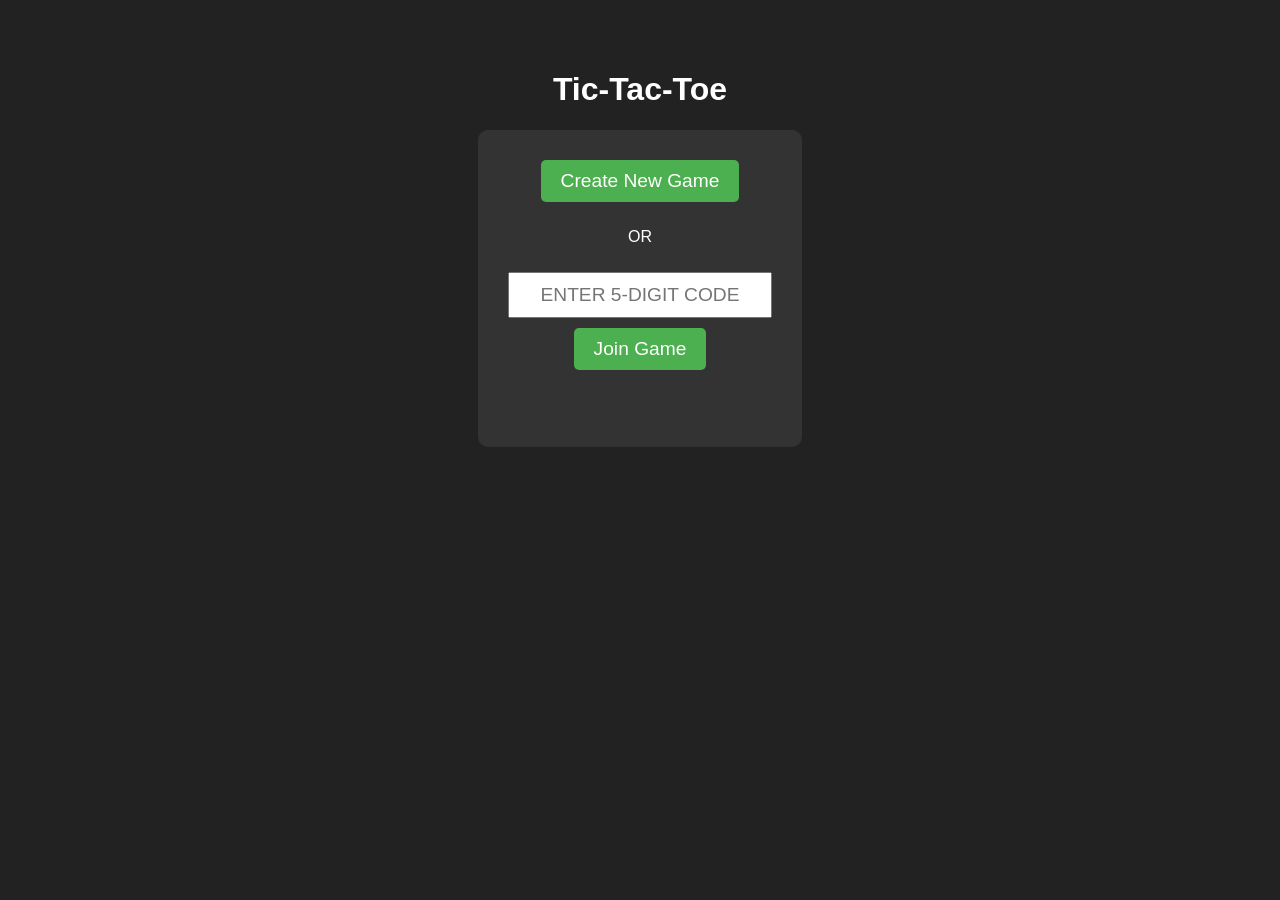
==== Tic-Tac-Toe web/index.html @ 3348e865 "upadte" ====
<!DOCTYPE html>
<html lang="en">
<head>
    <meta charset="UTF-8">
    <meta name="viewport" content="width=device-width, initial-scale=1.0">
    <title>Private Tic-Tac-Toe</title>
    <link rel="stylesheet" href="style.css">
</head>
<body>
    <h1>Tic-Tac-Toe</h1>
    
    <!-- LOBBY SCREEN -->
    <div id="lobby">
        <button id="createBtn">Create New Game</button>
        <p>OR</p>
        <input type="text" id="codeInput" placeholder="Enter 5-digit code" maxlength="5">
        <button id="joinBtn">Join Game</button>
        <h3 id="lobbyMessage"></h3>
    </div>

    <!-- GAME SCREEN (Hidden by default) -->
    <div id="gameArea" class="hidden">
        <h3 id="roomDisplay"></h3>
        <h2 id="statusText">Waiting for friend to join...</h2>
        
        <div id="board" class="board">
            <div class="cell" data-index="0"></div>
            <div class="cell" data-index="1"></div>
            <div class="cell" data-index="2"></div>
            <div class="cell" data-index="3"></div>
            <div class="cell" data-index="4"></div>
            <div class="cell" data-index="5"></div>
            <div class="cell" data-index="6"></div>
            <div class="cell" data-index="7"></div>
            <div class="cell" data-index="8"></div>
        </div>
    </div>

    <script src="script.js"></script>
</body>
</html>
---- Tic-Tac-Toe web/style.css ----
body {
    font-family: sans-serif;
    display: flex;
    flex-direction: column;
    align-items: center;
    background-color: #222;
    color: white;
    margin-top: 50px;
}
.board {
    display: grid;
    grid-template-columns: repeat(3, 100px);
    grid-gap: 5px;
    background-color: #fff;
    padding: 5px;
}
.cell {
    width: 100px;
    height: 100px;
    background-color: #333;
    display: flex;
    justify-content: center;
    align-items: center;
    font-size: 3rem;
    cursor: pointer;
}

#lobby {
    display: flex;
    flex-direction: column;
    align-items: center;
    gap: 10px;
    background-color: #333;
    padding: 30px;
    border-radius: 10px;
}

button {
    padding: 10px 20px;
    font-size: 1.2rem;
    cursor: pointer;
    background-color: #4CAF50;
    color: white;
    border: none;
    border-radius: 5px;
}

button:hover {
    background-color: #45a049;
}

input {
    padding: 10px;
    font-size: 1.2rem;
    text-align: center;
    text-transform: uppercase;
}

/* This allows us to hide the board until the game starts */
.hidden {
    display: none !important;
}
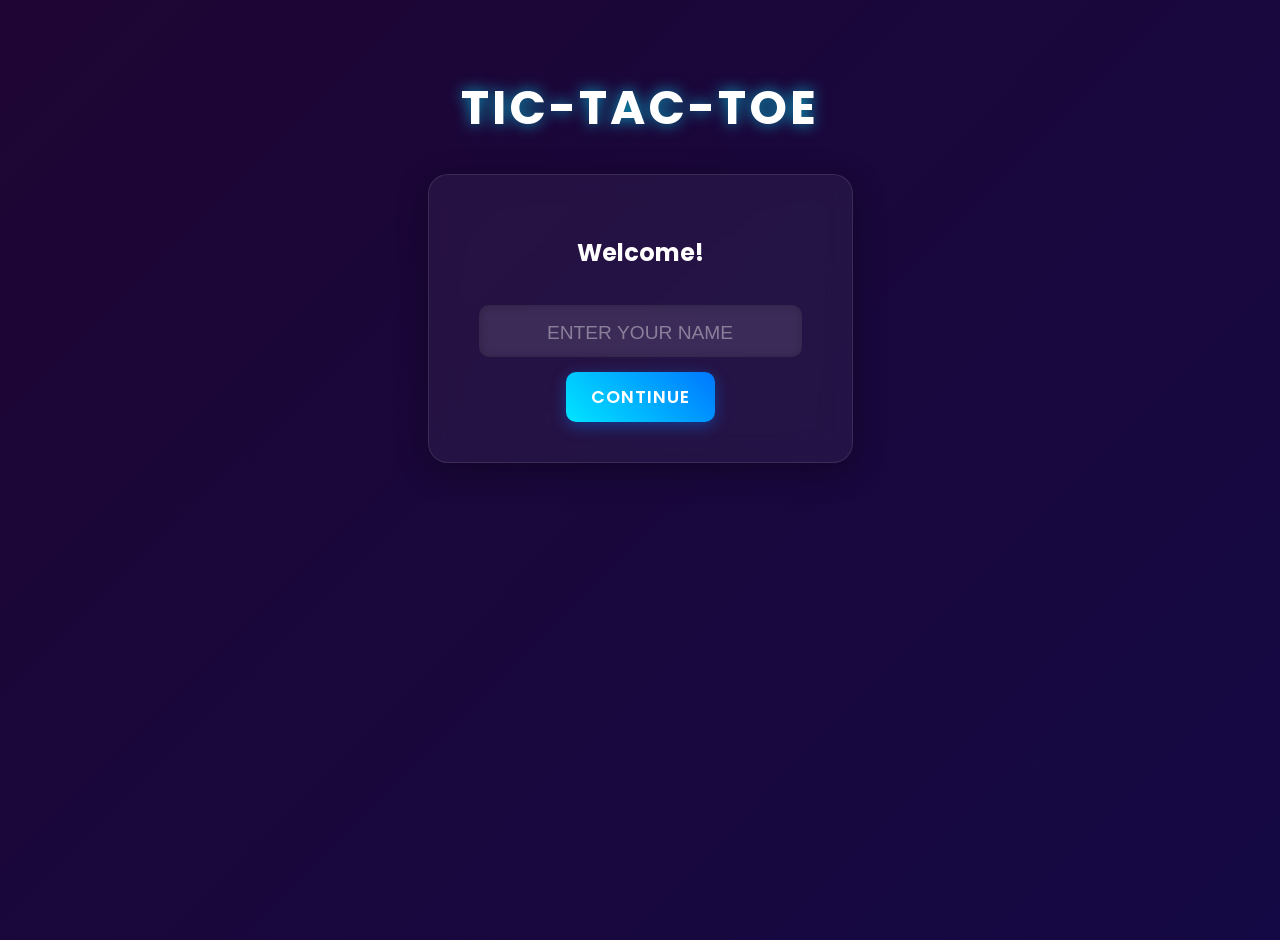
==== commit aa38a0b0: "fixes" ====
--- a/Tic-Tac-Toe web/index.html
+++ b/Tic-Tac-Toe web/index.html
@@ -9,8 +9,16 @@
 <body>
     <h1>Tic-Tac-Toe</h1>
     
-    <!-- LOBBY SCREEN -->
-    <div id="lobby">
+    <!-- NEW: NAME SCREEN -->
+    <div id="nameScreen" class="glass-card">
+        <h2>Welcome!</h2>
+        <input type="text" id="nameInput" placeholder="Enter your name" maxlength="12">
+        <button id="saveNameBtn">Continue</button>
+    </div>
+
+    <!-- LOBBY SCREEN (Now hidden by default) -->
+    <div id="lobby" class="glass-card hidden">
+        <h2 id="greetingText"></h2>
         <button id="createBtn">Create New Game</button>
         <p>OR</p>
         <input type="text" id="codeInput" placeholder="Enter 5-digit code" maxlength="5">
@@ -18,12 +26,19 @@
         <h3 id="lobbyMessage"></h3>
     </div>
 
-    <!-- GAME SCREEN (Hidden by default) -->
+    <!-- GAME SCREEN -->
     <div id="gameArea" class="hidden">
         <h3 id="roomDisplay"></h3>
+        
+        <div id="gameControls" class="hidden">
+            <button id="restartBtn">Restart Game</button>
+            <button id="exitBtn">Exit Room</button>
+        </div>
+
         <h2 id="statusText">Waiting for friend to join...</h2>
         
         <div id="board" class="board">
+            <div id="strike" class="strike hidden"></div>
             <div class="cell" data-index="0"></div>
             <div class="cell" data-index="1"></div>
             <div class="cell" data-index="2"></div>
--- a/Tic-Tac-Toe web/style.css
+++ b/Tic-Tac-Toe web/style.css
@@ -1,62 +1,174 @@
+@import url('https://fonts.googleapis.com/css2?family=Poppins:wght@400;600;800&display=swap');
+
 body {
-    font-family: sans-serif;
+    font-family: 'Poppins', sans-serif;
     display: flex;
     flex-direction: column;
     align-items: center;
-    background-color: #222;
+    background: linear-gradient(135deg, #1e0533, #110a4a, #0b2242, #1e0533);
+    background-size: 400% 400%;
+    animation: gradientBG 15s ease infinite;
     color: white;
-    margin-top: 50px;
+    margin: 0;
+    min-height: 100vh;
+    padding-top: 40px;
 }
+
+@keyframes gradientBG {
+    0% { background-position: 0% 50%; }
+    50% { background-position: 100% 50%; }
+    100% { background-position: 0% 50%; }
+}
+
+h1 {
+    font-size: 3rem;
+    text-transform: uppercase;
+    letter-spacing: 3px;
+    text-shadow: 0 0 15px rgba(0, 229, 255, 0.7);
+    margin-bottom: 10px;
+}
+
+/* Shared card class for Name Screen and Lobby */
+.glass-card {
+    display: flex;
+    flex-direction: column;
+    align-items: center;
+    gap: 15px;
+    background: rgba(255, 255, 255, 0.05);
+    backdrop-filter: blur(15px);
+    padding: 40px 50px;
+    border-radius: 20px;
+    box-shadow: 0 8px 32px rgba(0, 0, 0, 0.3);
+    border: 1px solid rgba(255, 255, 255, 0.1);
+    margin-top: 20px;
+}
+
+input {
+    padding: 12px;
+    font-size: 1.5rem;
+    text-align: center;
+    text-transform: uppercase;
+    letter-spacing: 5px;
+    border: none;
+    border-radius: 10px;
+    background: rgba(255, 255, 255, 0.1);
+    color: white;
+    outline: none;
+    transition: 0.3s;
+    box-shadow: inset 0 0 10px rgba(0,0,0,0.2);
+}
+
+input::placeholder {
+    color: rgba(255, 255, 255, 0.4);
+    letter-spacing: normal;
+    font-size: 1.2rem;
+}
+
+input:focus {
+    background: rgba(255, 255, 255, 0.2);
+    box-shadow: 0 0 15px rgba(0, 229, 255, 0.5);
+}
+
+button {
+    padding: 12px 25px;
+    font-size: 1.1rem;
+    font-weight: 600;
+    cursor: pointer;
+    background: linear-gradient(45deg, #00e5ff, #0077ff);
+    color: white;
+    border: none;
+    border-radius: 10px;
+    transition: all 0.3s ease;
+    box-shadow: 0 4px 15px rgba(0, 119, 255, 0.4);
+    font-family: 'Poppins', sans-serif;
+    text-transform: uppercase;
+    letter-spacing: 1px;
+}
+
+button:hover {
+    transform: translateY(-3px);
+    box-shadow: 0 8px 20px rgba(0, 229, 255, 0.6);
+}
+
+#exitBtn {
+    background: linear-gradient(45deg, #ff007a, #ff4b2b);
+    box-shadow: 0 4px 15px rgba(255, 0, 122, 0.4);
+}
+
+#exitBtn:hover {
+    box-shadow: 0 8px 20px rgba(255, 0, 122, 0.6);
+}
+
+#gameArea {
+    display: flex;
+    flex-direction: column;
+    align-items: center;
+    width: 100%;
+    max-width: 450px; 
+    text-align: center;
+}
+
+#gameControls {
+    display: flex;
+    gap: 15px;
+    margin-bottom: 20px;
+    justify-content: center;
+}
+
 .board {
     display: grid;
-    grid-template-columns: repeat(3, 100px);
-    grid-gap: 5px;
-    background-color: #fff;
-    padding: 5px;
+    grid-template-columns: repeat(3, 110px);
+    grid-gap: 10px;
+    background: rgba(255, 255, 255, 0.05);
+    padding: 15px;
+    border-radius: 20px;
+    backdrop-filter: blur(10px);
+    box-shadow: 0 8px 32px rgba(0, 0, 0, 0.4);
+    border: 1px solid rgba(255, 255, 255, 0.1);
+    margin-top: 20px;
+    position: relative; 
 }
+
 .cell {
-    width: 100px;
-    height: 100px;
-    background-color: #333;
+    width: 110px;
+    height: 110px;
+    background: rgba(255, 255, 255, 0.08);
+    border-radius: 15px;
     display: flex;
     justify-content: center;
     align-items: center;
-    font-size: 3rem;
+    font-size: 4rem;
+    font-weight: 800;
     cursor: pointer;
+    transition: all 0.2s ease;
+    box-shadow: inset 0 0 10px rgba(0,0,0,0.1);
 }
 
-#lobby {
-    display: flex;
-    flex-direction: column;
-    align-items: center;
-    gap: 10px;
-    background-color: #333;
-    padding: 30px;
-    border-radius: 10px;
+.cell:hover {
+    background: rgba(255, 255, 255, 0.15);
+    transform: scale(1.05);
 }
 
-button {
-    padding: 10px 20px;
-    font-size: 1.2rem;
-    cursor: pointer;
-    background-color: #4CAF50;
-    color: white;
-    border: none;
+/* Base style for strike line (Color added dynamically in JS!) */
+.strike {
+    position: absolute;
+    z-index: 10;
     border-radius: 5px;
+    transition: all 0.3s ease-in-out;
 }
 
-button:hover {
-    background-color: #45a049;
-}
+/* Exactly calculated to stretch edge-to-edge of the 350px inner grid */
+.strike.row-1 { top: 66px; left: 15px; width: 350px; height: 8px; }
+.strike.row-2 { top: 186px; left: 15px; width: 350px; height: 8px; }
+.strike.row-3 { top: 306px; left: 15px; width: 350px; height: 8px; }
 
-input {
-    padding: 10px;
-    font-size: 1.2rem;
-    text-align: center;
-    text-transform: uppercase;
-}
+.strike.col-1 { top: 15px; left: 66px; height: 350px; width: 8px; }
+.strike.col-2 { top: 15px; left: 186px; height: 350px; width: 8px; }
+.strike.col-3 { top: 15px; left: 306px; height: 350px; width: 8px; }
 
-/* This allows us to hide the board until the game starts */
-.hidden {
-    display: none !important;
-}+.strike.diag-1 { top: 186px; left: -57px; width: 495px; height: 8px; transform: rotate(45deg); }
+.strike.diag-2 { top: 186px; left: -57px; width: 495px; height: 8px; transform: rotate(-45deg); }
+
+#statusText { font-weight: 400; letter-spacing: 1px; color: #ddd; }
+#roomDisplay { color: #00e5ff; letter-spacing: 2px; }
+.hidden { display: none !important; }
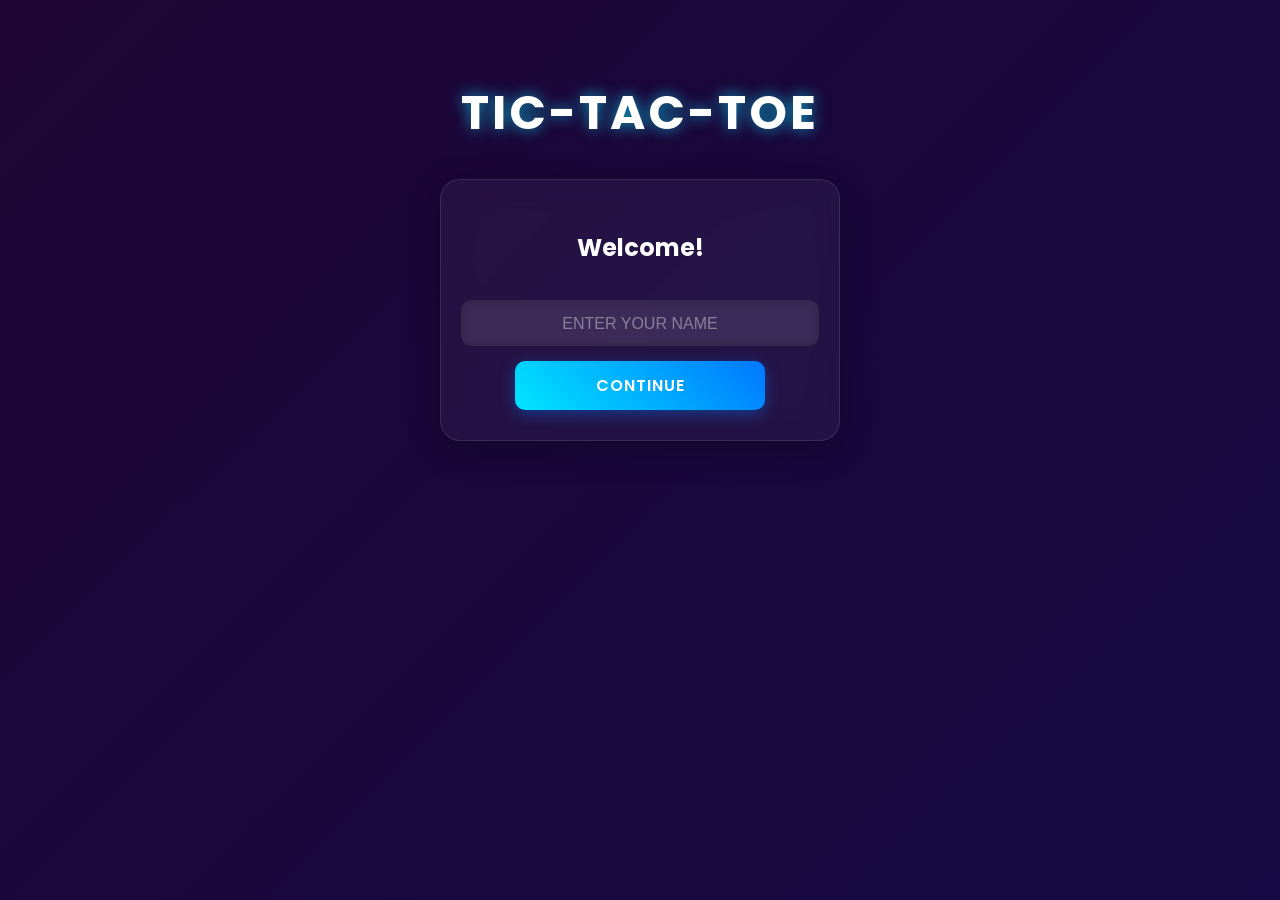
==== commit e2570de2: "chat update" ====
--- a/Tic-Tac-Toe web/index.html
+++ b/Tic-Tac-Toe web/index.html
@@ -9,14 +9,12 @@
 <body>
     <h1>Tic-Tac-Toe</h1>
     
-    <!-- NEW: NAME SCREEN -->
     <div id="nameScreen" class="glass-card">
         <h2>Welcome!</h2>
         <input type="text" id="nameInput" placeholder="Enter your name" maxlength="12">
         <button id="saveNameBtn">Continue</button>
     </div>
 
-    <!-- LOBBY SCREEN (Now hidden by default) -->
     <div id="lobby" class="glass-card hidden">
         <h2 id="greetingText"></h2>
         <button id="createBtn">Create New Game</button>
@@ -26,7 +24,6 @@
         <h3 id="lobbyMessage"></h3>
     </div>
 
-    <!-- GAME SCREEN -->
     <div id="gameArea" class="hidden">
         <h3 id="roomDisplay"></h3>
         
@@ -49,6 +46,16 @@
             <div class="cell" data-index="7"></div>
             <div class="cell" data-index="8"></div>
         </div>
+
+        <!-- NEW: CHAT BOX -->
+        <div id="chatBox" class="glass-card hidden">
+            <div id="chatMessages"></div>
+            <div class="chat-input-area">
+                <input type="text" id="chatInput" placeholder="Type a message..." maxlength="100">
+                <button id="sendChatBtn">Send</button>
+            </div>
+        </div>
+
     </div>
 
     <script src="script.js"></script>
--- a/Tic-Tac-Toe web/style.css
+++ b/Tic-Tac-Toe web/style.css
@@ -1,4 +1,9 @@
 @import url('https://fonts.googleapis.com/css2?family=Poppins:wght@400;600;800&display=swap');
+
+/* --- GLOBAL RESPONSIVE SETTINGS --- */
+* {
+    box-sizing: border-box; /* Prevents padding from breaking widths */
+}
 
 body {
     font-family: 'Poppins', sans-serif;
@@ -11,7 +16,8 @@
     color: white;
     margin: 0;
     min-height: 100vh;
-    padding-top: 40px;
+    padding: 5vh 15px; /* Use viewport height for padding */
+    overflow-x: hidden; /* Prevents horizontal scrolling on small phones */
 }
 
 @keyframes gradientBG {
@@ -20,12 +26,14 @@
     100% { background-position: 0% 50%; }
 }
 
+/* Fluid Typography */
 h1 {
-    font-size: 3rem;
+    font-size: clamp(2rem, 8vw, 3rem); /* Dynamically shrinks on small phones */
     text-transform: uppercase;
     letter-spacing: 3px;
     text-shadow: 0 0 15px rgba(0, 229, 255, 0.7);
     margin-bottom: 10px;
+    text-align: center;
 }
 
 /* Shared card class for Name Screen and Lobby */
@@ -36,19 +44,23 @@
     gap: 15px;
     background: rgba(255, 255, 255, 0.05);
     backdrop-filter: blur(15px);
-    padding: 40px 50px;
+    padding: 30px 20px;
     border-radius: 20px;
     box-shadow: 0 8px 32px rgba(0, 0, 0, 0.3);
     border: 1px solid rgba(255, 255, 255, 0.1);
     margin-top: 20px;
+    width: 100%;
+    max-width: 400px; /* Won't get wider than this on desktop */
+    text-align: center;
 }
 
 input {
+    width: 100%; /* Fills the card perfectly */
     padding: 12px;
-    font-size: 1.5rem;
+    font-size: 1.2rem;
     text-align: center;
     text-transform: uppercase;
-    letter-spacing: 5px;
+    letter-spacing: 3px;
     border: none;
     border-radius: 10px;
     background: rgba(255, 255, 255, 0.1);
@@ -61,7 +73,7 @@
 input::placeholder {
     color: rgba(255, 255, 255, 0.4);
     letter-spacing: normal;
-    font-size: 1.2rem;
+    font-size: 1rem;
 }
 
 input:focus {
@@ -70,8 +82,10 @@
 }
 
 button {
-    padding: 12px 25px;
-    font-size: 1.1rem;
+    width: 100%;
+    max-width: 250px;
+    padding: 12px 20px;
+    font-size: 1rem;
     font-weight: 600;
     cursor: pointer;
     background: linear-gradient(45deg, #00e5ff, #0077ff);
@@ -104,7 +118,7 @@
     flex-direction: column;
     align-items: center;
     width: 100%;
-    max-width: 450px; 
+    max-width: 450px;
     text-align: center;
 }
 
@@ -113,11 +127,15 @@
     gap: 15px;
     margin-bottom: 20px;
     justify-content: center;
-}
-
+    width: 100%;
+}
+
+/* --- THE FULLY RESPONSIVE BOARD --- */
 .board {
     display: grid;
-    grid-template-columns: repeat(3, 110px);
+    /* Uses fractions (fr) so the columns adapt perfectly to any screen */
+    grid-template-columns: repeat(3, 1fr);
+    grid-template-rows: repeat(3, 1fr);
     grid-gap: 10px;
     background: rgba(255, 255, 255, 0.05);
     padding: 15px;
@@ -127,17 +145,25 @@
     border: 1px solid rgba(255, 255, 255, 0.1);
     margin-top: 20px;
     position: relative; 
+    
+    /* This makes sure the board never breaks the screen width */
+    width: 90vw;
+    max-width: 380px; 
+    
+    /* Forces the board to stay a perfect square! */
+    aspect-ratio: 1 / 1; 
 }
 
 .cell {
-    width: 110px;
-    height: 110px;
+    /* Fills the grid cell perfectly */
+    width: 100%;
+    height: 100%;
     background: rgba(255, 255, 255, 0.08);
     border-radius: 15px;
     display: flex;
     justify-content: center;
     align-items: center;
-    font-size: 4rem;
+    font-size: clamp(2.5rem, 10vw, 4rem); /* Text scales with the box */
     font-weight: 800;
     cursor: pointer;
     transition: all 0.2s ease;
@@ -149,7 +175,8 @@
     transform: scale(1.05);
 }
 
-/* Base style for strike line (Color added dynamically in JS!) */
+/* --- THE PERCENTAGE-BASED STRIKE LINE --- */
+/* No more pixels! Percentages scale flawlessly on any device */
 .strike {
     position: absolute;
     z-index: 10;
@@ -157,18 +184,74 @@
     transition: all 0.3s ease-in-out;
 }
 
-/* Exactly calculated to stretch edge-to-edge of the 350px inner grid */
-.strike.row-1 { top: 66px; left: 15px; width: 350px; height: 8px; }
-.strike.row-2 { top: 186px; left: 15px; width: 350px; height: 8px; }
-.strike.row-3 { top: 306px; left: 15px; width: 350px; height: 8px; }
-
-.strike.col-1 { top: 15px; left: 66px; height: 350px; width: 8px; }
-.strike.col-2 { top: 15px; left: 186px; height: 350px; width: 8px; }
-.strike.col-3 { top: 15px; left: 306px; height: 350px; width: 8px; }
-
-.strike.diag-1 { top: 186px; left: -57px; width: 495px; height: 8px; transform: rotate(45deg); }
-.strike.diag-2 { top: 186px; left: -57px; width: 495px; height: 8px; transform: rotate(-45deg); }
-
-#statusText { font-weight: 400; letter-spacing: 1px; color: #ddd; }
-#roomDisplay { color: #00e5ff; letter-spacing: 2px; }
-.hidden { display: none !important; }+.strike.row-1 { top: 16.6%; left: 5%; width: 90%; height: 8px; margin-top: -4px; }
+.strike.row-2 { top: 50%; left: 5%; width: 90%; height: 8px; margin-top: -4px; }
+.strike.row-3 { top: 83.3%; left: 5%; width: 90%; height: 8px; margin-top: -4px; }
+
+.strike.col-1 { left: 16.6%; top: 5%; height: 90%; width: 8px; margin-left: -4px; }
+.strike.col-2 { left: 50%; top: 5%; height: 90%; width: 8px; margin-left: -4px; }
+.strike.col-3 { left: 83.3%; top: 5%; height: 90%; width: 8px; margin-left: -4px; }
+
+.strike.diag-1 { top: 50%; left: -10%; width: 120%; height: 8px; margin-top: -4px; transform: rotate(45deg); }
+.strike.diag-2 { top: 50%; left: -10%; width: 120%; height: 8px; margin-top: -4px; transform: rotate(-45deg); }
+
+/* Typography */
+#statusText { font-size: clamp(1.2rem, 5vw, 1.5rem); font-weight: 400; letter-spacing: 1px; color: #ddd; margin: 10px 0; }
+#roomDisplay { font-size: clamp(1rem, 4vw, 1.2rem); color: #00e5ff; letter-spacing: 2px; margin: 0; }
+#lobbyMessage { font-size: 1rem; color: #ff4b2b; }
+.hidden { display: none !important; }
+
+/* --- CHAT SYSTEM STYLES --- */
+#chatBox {
+    margin-top: 20px;
+    padding: 20px;
+    width: 90vw;
+    max-width: 380px; 
+    gap: 10px;
+}
+
+#chatMessages {
+    width: 100%;
+    height: 150px;
+    background: rgba(0, 0, 0, 0.2);
+    border-radius: 10px;
+    padding: 10px;
+    overflow-y: auto; /* Adds scrollbar if messages fill up */
+    display: flex;
+    flex-direction: column;
+    gap: 8px;
+    text-align: left;
+    box-shadow: inset 0 0 10px rgba(0,0,0,0.3);
+}
+
+.chat-message {
+    font-size: 0.95rem;
+    word-wrap: break-word;
+    color: #eee;
+}
+
+.chat-sender {
+    font-weight: 800;
+    color: #00e5ff;
+}
+
+.chat-input-area {
+    display: flex;
+    gap: 10px;
+    width: 100%;
+}
+
+/* Overriding the lobby input styles specifically for chat */
+#chatInput {
+    flex: 1;
+    font-size: 1rem;
+    padding: 10px;
+    letter-spacing: normal;
+    text-transform: none; 
+}
+
+#sendChatBtn {
+    width: auto;
+    padding: 10px 15px;
+    font-size: 0.9rem;
+}
